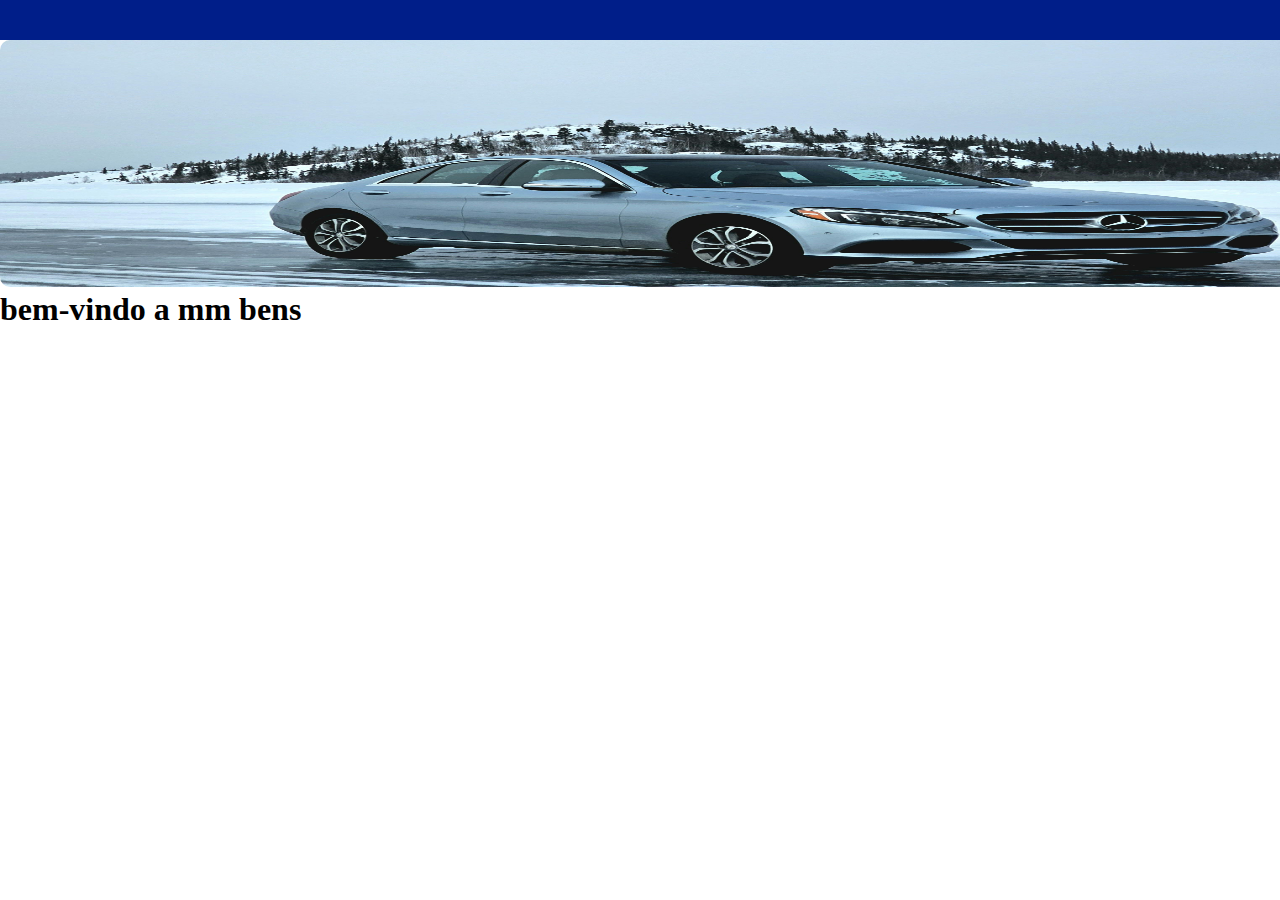
==== Nova pasta/index.html @ 46db2f69 "meu projeto" ====
<!DOCTYPE html>
<html lang="pt-br">
<head>
  <meta charset="UTF-8">
  <meta name="viewport" content="width=device-width, initial-scale=1.0">
  <title>Meu Site</title>
  <link rel="stylesheet" href="style.css">
</head>
<body>
  <header class="cabecalho">

<div class="left">



</div>

<div>



</div>
  </header>
  <main> 
<div>

    <img class="imagem" src="assets/img/pexels-paras-18139699-31186537.jpg" alt="mercedes">

</div>
    <h1>bem-vindo a mm bens</h1>
    
  </main>
</body>
</html>
---- Nova pasta/style.css ----
/* Resetando os estilos padrões do navegador */
* {
    margin: 0;
    padding: 0;
    box-sizing: border-box;
  }
  
  .body {
    font-family: Arial, sans-serif;
    background-color: #f4f4f4;
    text-align: center;
  }
  
  header {
    background-color: #001e89;
    color: white;
    padding: 20px;
  }
  
  .h1 {
    font-size: 2.5em;
  }
  
  .main {
    padding: 20px;
  }
  
  .imagem{
    width: 1680px;
    height: 247px;/*definir uma altura fixa*/
    border-radius: 10px;
  }
  #quemsomos {
    background-color: #e4e4e4;
    padding: 40px;
    margin-top: 20px;
  }
  
  #quemsomos h2 {
    font-size: 2em;
    margin-bottom: 10px;
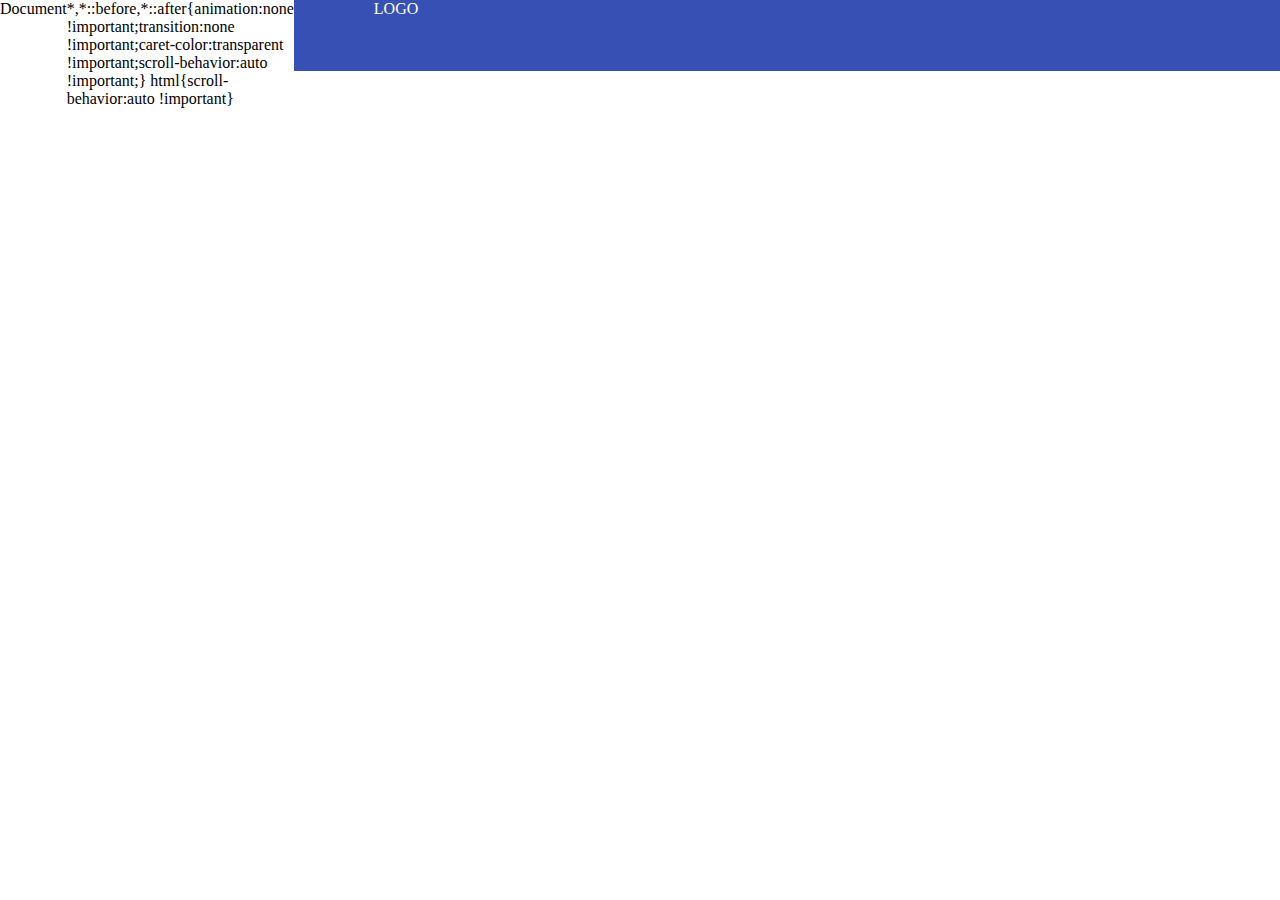
==== commit 67a5b4e5: "ATIVIDADE CONTINUACAO" ====
--- a/Nova pasta/index.html
+++ b/Nova pasta/index.html
@@ -3,32 +3,35 @@
 <head>
   <meta charset="UTF-8">
   <meta name="viewport" content="width=device-width, initial-scale=1.0">
-  <title>Meu Site</title>
+  <title>Document</title>
   <link rel="stylesheet" href="style.css">
 </head>
 <body>
-  <header class="cabecalho">
+       <header>
+        <div class="cabecalho">
 
-<div class="left">
+          <div class="left">
+
+            <p>LOGO</p>
+             
+          </div>
+        </div> 
+          
+         
+        
+        <div class="right">
+         <p>Pagina 1</p>
+         <p>Pagina 2</p>
+         <p>Pagina 3</p>
+        
+        </div>
+
+        </div>
+       </header>
+        <main></main>
+        <footer></footer>
 
 
 
-</div>
-
-<div>
-
-
-
-</div>
-  </header>
-  <main> 
-<div>
-
-    <img class="imagem" src="assets/img/pexels-paras-18139699-31186537.jpg" alt="mercedes">
-
-</div>
-    <h1>bem-vindo a mm bens</h1>
-    
-  </main>
 </body>
-</html>
+</html>--- a/Nova pasta/style.css
+++ b/Nova pasta/style.css
@@ -1,41 +1,38 @@
-/* Resetando os estilos padrões do navegador */
-* {
-    margin: 0;
-    padding: 0;
-    box-sizing: border-box;
-  }
-  
-  .body {
-    font-family: Arial, sans-serif;
-    background-color: #f4f4f4;
-    text-align: center;
-  }
-  
-  header {
-    background-color: #001e89;
-    color: white;
-    padding: 20px;
-  }
-  
-  .h1 {
-    font-size: 2.5em;
-  }
-  
-  .main {
-    padding: 20px;
-  }
-  
-  .imagem{
-    width: 1680px;
-    height: 247px;/*definir uma altura fixa*/
-    border-radius: 10px;
-  }
-  #quemsomos {
-    background-color: #e4e4e4;
-    padding: 40px;
-    margin-top: 20px;
-  }
-  
-  #quemsomos h2 {
-    font-size: 2em;
-    margin-bottom: 10px;+*{
+
+
+    padding: 0px; /* zerei o padding*/
+    margin: 0px; /*zerei o margin*/
+    box-sizing: border-box; /*zerei*/
+    
+    display: flex; /* um ao lado do outro*/
+    justify-content: space-between;
+
+}
+
+
+.cabecalho{
+
+    width: 100vw; /* 100 da horizontal */
+    height: 71px;
+background-color:#3750B3;
+
+}
+
+.cabecalho p{
+
+color: white;
+margin-right: 20px;
+
+}
+
+.left{
+
+    margin-left: 80px;
+}
+
+.right{
+
+    display: flex;
+margin-right: 60px;
+}
